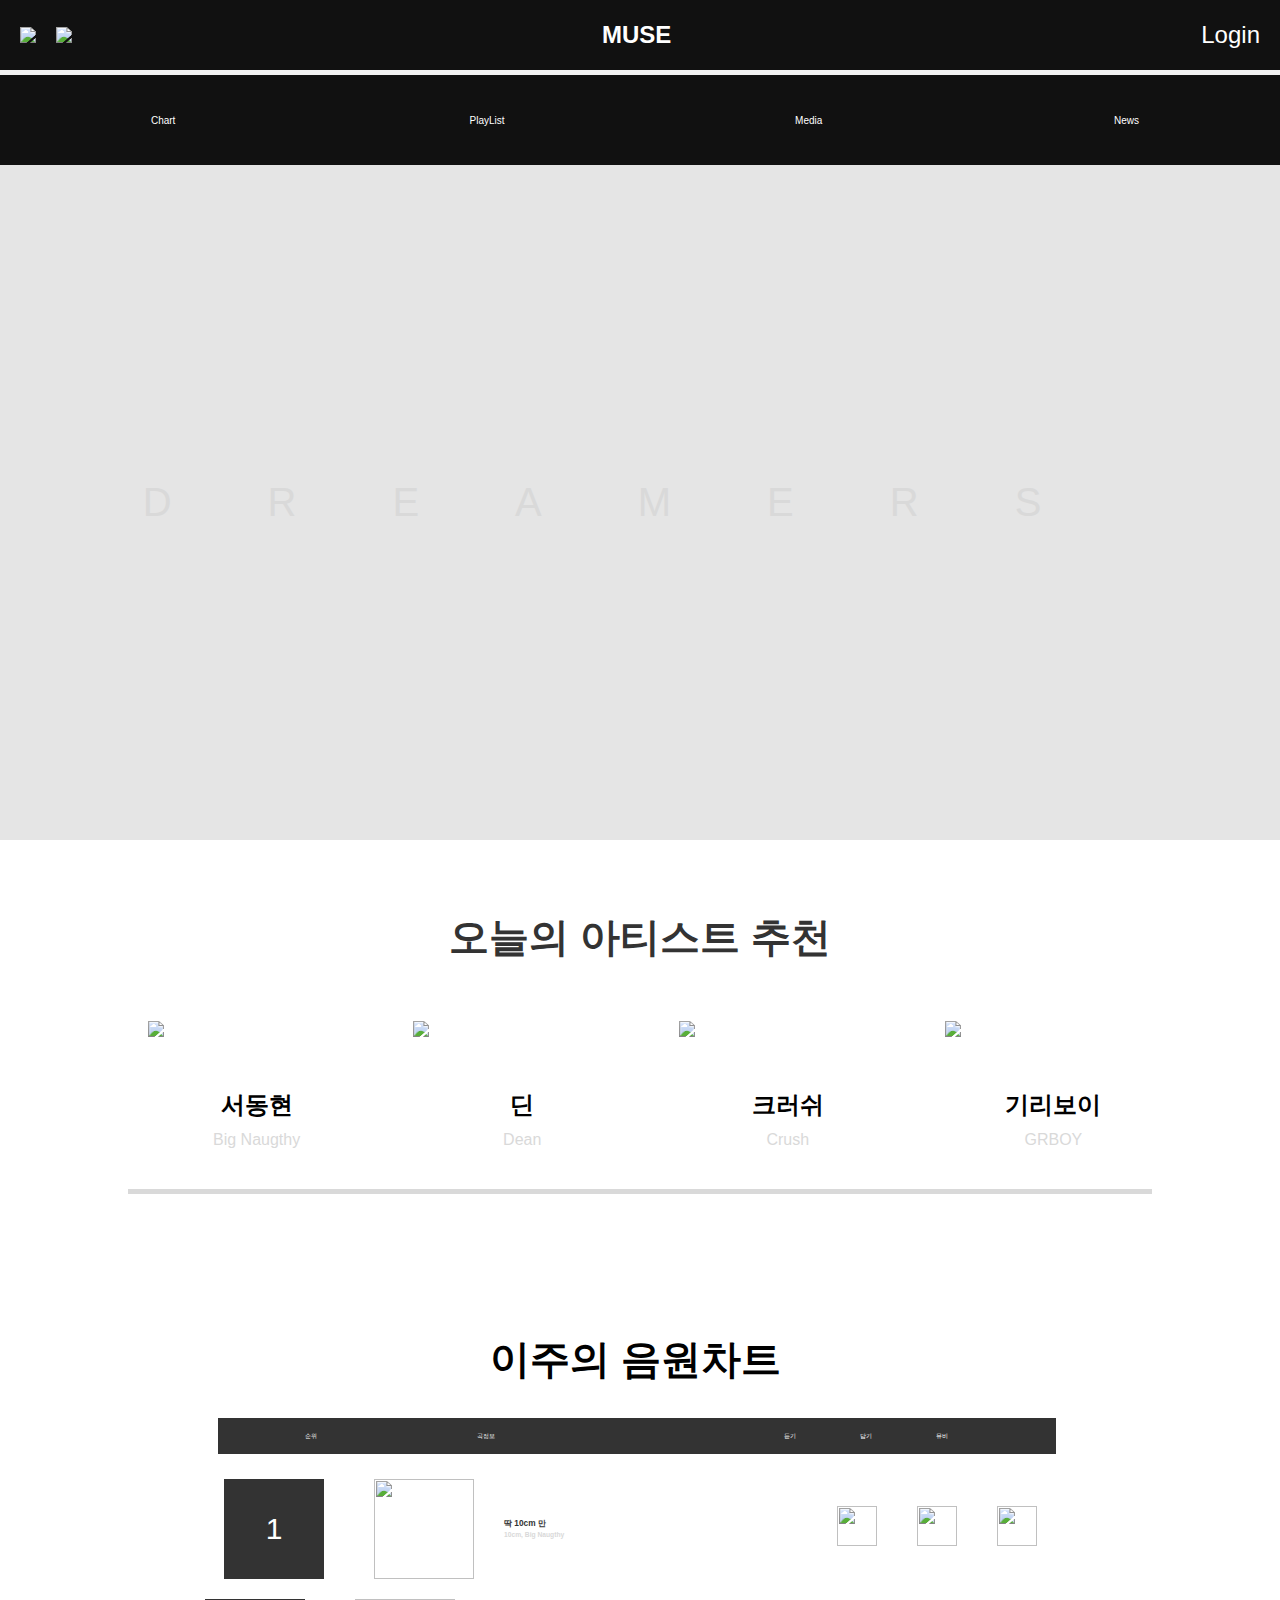
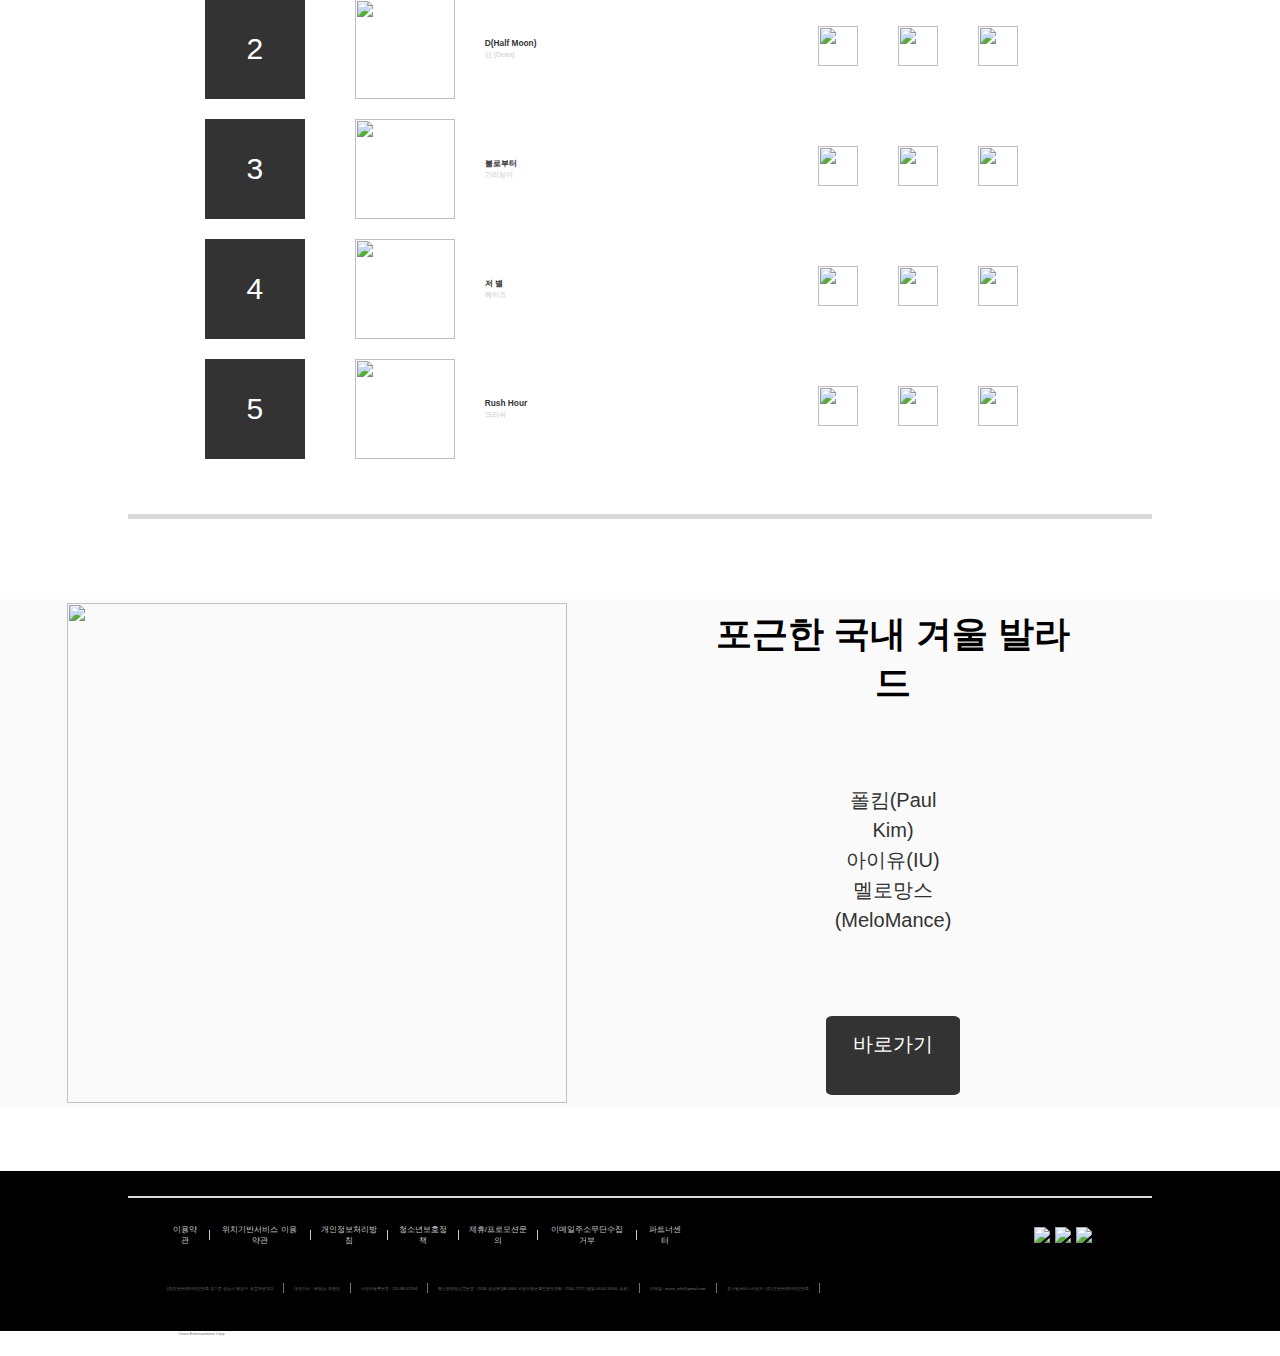
==== index.html @ 0ae81b62 "Add files via upload" ====
<!DOCTYPE html>
<html lang="ko-kr">
    <head>
        <meta charset="UTF-8">
        <meta name="viewport" content="width=device-width, initial-scale=1">
        <title>MUSE</title>
        <link rel="stylesheet" type="text/css" href="https://cdn.jsdelivr.net/gh/moonspam/NanumSquare@2.0/nanumsquare.css">
        <link rel="stylesheet" href="css/styles.css">
        
          
    </head>
    <body>
        <header>
        <ul class="button">
        <a  href="#"><img class="menu_img" src="https://i.postimg.cc/cJ5XbKB6/nav-menu.png"></a>
        <a  href="#"><img class="search" src="https://i.postimg.cc/mkBkkgmW/nav-search.png"></a>
        </ul>
        <ul class="list_menu">
            <li><a href="http://127.0.0.1:5500/main.html#"><b>MUSE</b></a></li>
        </ul>

        <ul class="list_login">
            <li><a href="#">Login</a></li>
        </ul>
        </header>

        <div class="line"></div>
        <ul class="menu">
            <li><a href="http://127.0.0.1:5500/index2.html">Chart</a></li>
            <li><a href="http://127.0.0.1:5500/index3.html">PlayList</a></li>
            <li><a href="http://127.0.0.1:5500/index4.html">Media</a></li>
            <li><a href="http://127.0.0.1:5500/index5.html">News</a></li>
        </ul>

        <a href="http://127.0.0.1:5500/index5.html">
        <div class="container">
              <div class="fade_out_box"><p>DREAMERS</p></div>
        </div>
    </a>
        <h1>오늘의 아티스트 추천</h1>
        <div class="artist_recommend">

            <div class="artist_list">
                <a href="#"><img class="muse" src="https://i.postimg.cc/FzYSK41K/artist-img-1.jpg"> </a> 
                <h3>서동현</h3>
                <p>Big Naugthy</p>
            </div>

            <div class="artist_list">
                <a href="#"><img class="muse" src="https://i.postimg.cc/N0QrHTLS/artist-img-2.jpg"> </a> 
                <h3>딘</h3>
                <p>Dean</p>
            </div>

            <div class="artist_list">
                <a href="#"> <img class="muse" src="https://i.postimg.cc/yNn3XdZd/artist-img-3.jpg"> </a> 
                <h3>크러쉬</h3>
                <p>Crush</p>
            </div>

            <div class="artist_list">
                <a href="#"> <img class="muse" src="https://i.postimg.cc/Kzzk92P5/artist-img-4.jpg"> </a> 
                <h3>기리보이</h3>
                <p>GRBOY</p>
            </div>
        </div>
        <div class="gray_var"></div>

        <div class="sub content">

            <ul class="this_week" style="margin-bottom: 20px !important;">
                <ul class="week_chart">
                    <li><h3>이주의 음원차트</h3></li>
                </ul>

            </ul>
            
            <ul class="chart_nav">
                <ul class="ranking">
                    <li><p>순위</p></li>
                </ul>

                <ul class="information">
                    <li><p>곡정보</p></li>

                </ul>

                <ul class="three_button">
                    <ul class="button1">
                    <li><p>듣기</p></li>
                </ul>
                <ul class="button1">
                    <li><p>담기</p></li>
                </ul>
                <ul class="button1">
                    <li><p>뮤비</p></li>
                </ul>
                </ul>
            </ul>


            <div class="chart_content_box">
            <section class="container2">
            <ul class="chart_list">
                <ul class="chart_1">
                    <li><p>1</p></li>
                </ul>

                <div class="song_info">
                <ul class="album">
                    <li><img class="album" src="https://i.postimg.cc/zv1cT8Hx/chart-img-1.jpg"></li>
                </ul>
                <ul class="song_name">
                    <li><h5>딱 10cm 만</h5></li>
                    <li><h6>10cm, Big Naugthy</h6></li>
                </ul>
            </div>

                <div class="chart_button">
                    <a href="#"><img class="play" src="https://i.postimg.cc/MphbntQD/play.png"></a>
                    <a href="#"><img class="put_in" src="https://i.postimg.cc/wMTDCGC6/putin.png"></a>
                    <a href="#"><img class="mv" src="https://i.postimg.cc/wjsDYJGs/mv.png"></a>
                </div>
            </ul>
            </section>
        <section class="container3">
            <ul class="chart_list">
                <ul class="chart_1">
                    <li><p>2</p></li>
                </ul>


                <div class="song_info">
                <ul class="album">
                    <li><img class="album" src="https://i.postimg.cc/CxK6Gvdp/chart-img-2.jpg"></li>
                </ul>

                <ul class="song_name">
                    <li><h5>D(Half Moon)</h5></li>
                    <li><h6>딘 (Dean)</h6></li>
                </ul>
                </div>
                <div class="chart_button">
                    <a href="#"><img class="play" src="https://i.postimg.cc/MphbntQD/play.png"></a>
                    <a href="#"><img class="put_in" src="https://i.postimg.cc/wMTDCGC6/putin.png"></a>
                    <a href="#"><img class="mv" src="https://i.postimg.cc/wjsDYJGs/mv.png"></a>
                </div>
            </ul>
        </section>

        <section class="container4">
            <ul class="chart_list">
                <ul class="chart_1">
                    <li><p>3</p></li>
                </ul>


                <div class="song_info">
                <ul class="album">
                    <li><img class="album" src="https://i.postimg.cc/437LMmz8/chart-img-3.jpg"></li>
                </ul>

                <ul class="song_name">
                    <li><h5>불로부터</h5></li>
                    <li><h6>기리보이</h6></li>
                </ul>
                </div>
                <div class="chart_button">
                    <a href="#"><img class="play" src="https://i.postimg.cc/MphbntQD/play.png"></a>
                    <a href="#"><img class="put_in" src="https://i.postimg.cc/wMTDCGC6/putin.png"></a>
                    <a href="#"><img class="mv" src="https://i.postimg.cc/wjsDYJGs/mv.png"></a>
                </div>
            </ul>
        </section>

        <section class="container5">
            <ul class="chart_list">
                <ul class="chart_1">
                    <li><p>4</p></li>
                </ul>


                <div class="song_info">
                <ul class="album">
                    <li><img class="album" src="https://i.postimg.cc/6q0YRRXQ/chart-img-4.jpg"></li>
                </ul>

                <ul class="song_name">
                    <li><h5>저 별</h5></li>
                    <li><h6>헤이즈</h6></li>
                </ul>
                </div>
                <div class="chart_button">
                    <a href="#"><img class="play" src="https://i.postimg.cc/MphbntQD/play.png"></a>
                    <a href="#"><img class="put_in" src="https://i.postimg.cc/wMTDCGC6/putin.png"></a>
                    <a href="#"><img class="mv" src="https://i.postimg.cc/wjsDYJGs/mv.png"></a>
                </div>
            </ul>
        </section>

        <section class="container6">
            <ul class="chart_list">
                <ul class="chart_1">
                    <li><p>5</p></li>
                </ul>

                <div class="song_info">
                <ul class="album">
                    <li><img class="album" src="https://i.postimg.cc/t4fDhpLF/chart-img-5.jpg"></li>
                </ul>

                <ul class="song_name">
                    <li><h5>Rush Hour</h5></li>
                    <li><h6>크러쉬</h6></li>
                </ul>  
                </div>
                <div class="chart_button">
                    <a href="#"><img class="play" src="https://i.postimg.cc/MphbntQD/play.png"></a>
                    <a href="#"><img class="put_in" src="https://i.postimg.cc/wMTDCGC6/putin.png"></a>
                    <a href="#"><img class="mv" src="https://i.postimg.cc/wjsDYJGs/mv.png"></a>
                </div>
            </ul>
        </section>
       </div>

        <div class="gray_var2"></div>
        
        <div class="last_content">
            <img class="christmas" src="https://i.postimg.cc/7Pm41w2Q/other-content1.jpg">
            <div class="last_content_text">
            <h2>포근한 국내 겨울 발라드</h2>
            <div class="text_small">
            <p>폴킴(Paul Kim)</p>
                <p>아이유(IU)</p>
                <p>멜로망스(MeloMance)</p>
            <a class="go" href="#"><p>바로가기</p></a>
        </div>
            </div>

        </div>

        
        <div class="footer">

                <div class="tooter_box">
                    <div class="gray_var3"></div>
                    <div class=high_box>
                        <div class="footer_text1">
                            <p>이용약관</p>
                            <div class="gray_var_small2"></div>
                            <p>위치기반서비스 이용약관</p>
                            <div class="gray_var_small2"></div>
                            <p>개인정보처리방침</p>
                            <div class="gray_var_small2"></div>
                            <p>청소년보호정책</p>
                            <div class="gray_var_small2"></div>
                            <p>제휴/프로모션문의</p>
                            <div class="gray_var_small2"></div>
                            <p>이메일주소무단수집거부</p>
                            <div class="gray_var_small2"></div>
                            <p>파트너센터</p>
                        </div>
                        <div class="sns">
                            <img src="https://i.postimg.cc/zGXC6VH3/facebook.png">
                            <img src="https://i.postimg.cc/JnwBrn0N/instagram.png">
                            <img src="https://i.postimg.cc/3JL4y9WJ/twitter.png">
                        </div>
                    </div>

                        <div class="under_box">
                            <div class="footer_text2">
                                    <p>(주)오로라엔터테인먼트 경기도 성남시 분당구 판교역로 221</p>
                                    <div class="gray_var_small3"></div>
                                    <p>대표이사 : 배정남, 최현진</p>
                                    <div class="gray_var_small3"></div>
                                    <p>사업자등록번호 : 220-88-02594</p>
                                    <div class="gray_var_small3"></div>
                                    <p>통신판매업신고번호 : 2018-성남분당B-0004 사업자정보확인</p>


                                    <p>문의전화 : 1566-7727 (평일 09:00-18:00, 유료)</p>
                                    <div class="gray_var_small3"></div>
                                    <p>이메일 : muse_info@gmail.com</p>
                                    <div class="gray_var_small3"></div>
                                    <p>호스팅서비스사업자 : (주)오로라엔터테인먼트</p>
                                    <div class="gray_var_small3"></div>
                                    <div class="company">
                                    <img src="https://i.postimg.cc/0yNBq3dP/company.png"> <p>Orora Entertainment Corp.</p>
                                    </div>
                                    <div class="none"></div>
                            </div>
                        </div>
        </div>

    </body>
</html>
---- css/styles.css ----
* {
    margin: 0;
    padding: 0;
    font-family: nanumsquare, sans-serif;
  }
  html{
    font-size: 62.5%; 
  }
  a {
    text-decoration: none;
    font-size: 24px;
    color: #fff;
  }
  
  li {
    list-style: none;
  }
  
  header {
    background-color: #111;
    height: 70px;
    display: flex;
    justify-content: space-between;
    align-items: center;
  }
  header .search:hover{
      opacity: calc(0.3);
  }

  header .menu_img:hover{
      opacity: calc(0.3);
  }
  header .list_login:hover{
      opacity: calc(0.3);
  }

  .list_menu {
    display: flex;
    align-items: center;
  }
  
  .list_menu li a {
    margin-right: 16px;
    margin-left: 16px;
  }
  
  .list_login {
    font-size: 24px;
    margin-right: 20px;
  }
  .menu{
    background-color: #111;
    height: 10vh;
    width: 100%;
  
    display: flex;
    justify-content: space-around;
    align-items: center;
  }

  .menu a{
    font-size: 1rem;
    margin-left: 20%;
    margin-right: 20%;

  }
  .menu a:hover{
    opacity: calc(0.3);
  }
  .button{
      display: flex;
      align-items: center;
  }
  
  .button .search{
      margin-left: 20px;
  }
  .button .menu_img{
      margin-left: 20px;
  }
  .line{
      height: 0.5rem;
      width: 100%;
      background-color: #F2F2F2;
  }

  .container {
    display: flex;
    align-items: center;
    justify-content: center;
    text-align: center;
    width: 100%;
    height: 75vh;
    background-image: linear-gradient( rgba(0,0,0,0.1), rgba(0,0,0,0.1) ), url(https://i.postimg.cc/25HRzFnw/hero-img.jpg);
    background-position: center;
    background-size: cover;
    animation:container 9s infinite;
    animation-direction:alternate;
    }

    @keyframes container {
    0% {
        background:url(https://i.postimg.cc/25HRzFnw/hero-img.jpg);
        background-size:cover;
        background-position:center center;
        color: #D9D9D9;
    } 

    50% {
        background:url(https://i.postimg.cc/14hcnHvz/hero-img3.png);
        background-size:cover;
        background-position:center center;
        color: #1C3240;
    }
    100% {
        background:url(https://i.postimg.cc/PJL28NhS/hero-img2.png); 
        background-size:cover;
        background-position:center center;
    }

}

    .container p{
      color: #D9D9D9;
      display: block;
      display: flex;
      font-size: 40px;
      letter-spacing: 96px;
      margin-left: auto;
      margin-right: auto;
      min-width: 600px;
      display: block;
      justify-content: center;
      align-items: center;
  }

  .fade_out_box {
    display: inline-block;
    padding: 10px;
    animation: fadeout 9s infinite;
    animation-direction:alternate;
    animation-fill-mode: forwards;
    }
    @keyframes fadeout {
        0% {
            opacity: 1;
        }
        50% {
            opacity: 0;
        }
        100%{
            opacity: 1;
        }
    }


  .artist_recommend{

        width: 100%;
        min-width: 600px;
        display: flex;
        flex-wrap: wrap;
        gap: 36px 18px;
        justify-content: center;
        align-items: center;
    }

    .artist_list {
        width: 17%;
        flex: 0 0 calc((100%-54px)/4);
    }    
    .muse{
        max-width: 96%;
        max-height: 96%;
    }
    h1{
        flex: 0 0 100%;
        margin-top: 70px;
        margin-bottom: 50px;
        text-align: center;
        color: #333;
        font-size: 4rem;
    }
    .artist_list{
        display: block;
        justify-content: center;
        align-items: center;
        margin-left: 30px;
        
    }
    .artist_recommend h3{
        margin-top: 46px;
        font-size: 2.4rem;
    }
    .artist_recommend p{
        font-size: 1.6rem;
        margin-top: 10px;
        color: #d9d9d9;
        margin-bottom: 40px;
    }
    .artist_recommend h3, p{
        text-align: center;
    }
    .gray_var{
        background-color: #D9D9D9;
        height: 0.5vh;
        width: 80vw;
        margin-top: 78px;
        display: flex;
        justify-content: center;
        align-items: center;
        margin:0 auto;
    }
    .gray_var2{
        background-color: #D9D9D9;
        height: 0.5vh;
        width: 80vw;
        display: flex;
        justify-content: center;
        align-items: center;
        margin: 0 auto;
    }
    .chart_content_box{
        width: 65vw;
        display: flex;
        flex-wrap: wrap;
        justify-content: center;
        align-items: center;
        margin: 0 auto;
    }
    .container2{
        display: flex;
        justify-content: center;
        align-items: center;
        width: 65vw;
        margin-bottom: 2rem;
    }
    .container3{
            display: flex;
            justify-content: center;
            align-items: center;
            width: 68vw;
            margin-bottom: 2rem;
        }
    .container4{
        display: flex;
        justify-content: center;
        align-items: center;
        width: 68vw;
        margin-bottom: 2rem;
    }
    .container5{
        display: flex;
        justify-content: center;
        align-items: center;
        width: 68vw;
        margin-bottom: 2rem;
    }
    .container6{
        display: flex;
        justify-content: center;
        align-items: center;
        width: 68vw;
        margin-bottom: 8rem;
    }
    .this_week h3{
        font-size: 4rem;
        width: 30rem;
    }

    .this_week{
        height: 6vw;
        width: 65vw;
        margin-top: 10%;
        display: flex;
        justify-content: center;
        align-items: center;
        margin-left: auto;
        margin-right: auto;
    }
    .chart_nav {    
        width: 65vw;
        height: 3rem;
        border: solid #333;
        background-color: #333;
        margin-left: 17%;
        display: flex;
        justify-content: space-around;
        align-items: center;
        color: #fff;
    }

    .chart_nav li p {
        width: 200%;
        min-height: 10px;
        font-size: 3%;
        display: flex;
        justify-content: space-around;
        align-items: center;
    }

    .three_button{
        display: flex;
        justify-content: space-between;
        align-items: center;
        margin-left: 8vw;
    }
    .button1{
        margin-left: 32px;
        margin-right: 32px;
    }



    .chart_list {
        width: 94em;
        height: 3em;
        display: flex;
        align-items: center;
        color: #333;
        margin-top: 60px;
        margin-bottom: 10px;
    }
    .chart_1{
        margin-right: 5rem;
        width: 10rem;
        height: 10rem;
        background-color: #333;
    }   
    .chart_list li p {
        color: #fff;
        width: 10rem;
        height: 10rem;

        font-size: 3rem;
        display: flex;
        align-items: center;
        justify-content: center;
    }
    .song_info{
        width: 24rem;
        height: 10rem;
        display: flex;
        justify-content: start;
        align-items: center;
    }
    .song_name{
        color: #333;
        line-height: 120%;
    }
    .song_name h6{
        color: #d9d9d9;
    }
    .chart_button{
        display: flex;
        justify-content: center;
        align-items: center;
        margin-left: 13.5vw;
    }
    .album{
        width: 10rem;
        height: 10rem;
        margin-right: 3rem;
    }
    .play{
        margin-left: 5rem;
        margin-right: 4rem;
        width: 4rem;
        height: 4rem;
    
    }
    .put_in{
        width: 4rem;
        height: 4rem;
        margin-right: 4rem;
    }
    .mv{
        width: 4rem;
        height: 4rem;
    }
    .last_content{
        margin-top: 8rem;
        width: 100%;
        height: 508px;
        background-color: #FAFAFA;
        display: flex;
        justify-content: space-around;
        align-items: center;
        margin-bottom: 5%;
    }

    .last_content_text{
        display: flex;
        justify-content: space-around;
        align-items: center;
        flex-wrap: wrap;
        width: 30vw;
        margin-right: 10%;
    }
    .last_content_text h2{
        text-align: center;
        font-size: 3.6rem; 
        width: 32vw;
    }
    .text_small{
        width: 10vw;
        display: flex;
        flex-wrap: wrap;
        justify-content: center;
        align-items: center;
        margin-top: 20%;
    }
    .last_content p{
        font-size: 2rem;
        color: #333;
        line-height: 150%;
        text-align: center;
    }    
    .go p{
        height: 7vh;
        width: 10vw;
        margin-top: 60%;
        border: solid #333;
        border-radius: 5%;
        background-color: #333;
        text-align: center;
        padding-top: 8%;
        color: #fff;
    }

    .christmas{
       width: 50rem;
       height: 50rem;
    }
    .muse{
         transition: all 0.2s linear;
    }
    .muse:hover{
        transform: scale(1.05);
    }
    section{
        transition: all 0.2s linear;
    }
    section:hover{
        transform: scale(1.02);
    }
    .gray_var3{
        background-color: #D9D9D9;
        display: flex;
        justify-content:center ;
        align-items: center;
        margin-left: 10%;
        height: 0.2vh;
        width: 80vw;
        margin:0 auto;
        margin-top: 2%;
        margin-bottom: 2%;
    }
    .footer{
        height: 16rem;
        width: 100%;
        background-color: #000;
    }

    .tooter_box{
        display: flex;
        justify-content: center;
        align-items: center;
        flex-wrap: wrap;
        width: 100vw;
        margin: 0 auto;
    }

    .high_box{
        width: 100%;
        flex-wrap: wrap;
        display: flex;
        justify-content: space-around;
        align-items: center;
    }
    .under_box{
        width: 100%;
        display: flex;
        justify-content: space-between;
        align-items: center;
        margin-left: 13%;
    }

    .sns{
        display: flex;
        justify-content: end;
        align-items: center;
    }
    .sns img{
        margin-right: 10%;
    }
    .footer_text1{
        width: 40vw;
        display: flex;
        justify-content: start;
        align-items: center;
        margin-left: -1%;
    }
    .footer_text1 p{
        font-size: 0.8rem;
        color: #CACACA;
    }
    .footer_text2{
        width: 52vw;
        height: 10vh;
        margin-top: 2rem;
        display: flex;
        justify-content: start;
        align-items: center;
        flex-wrap : wrap;
        
    }
    .footer_text2 p{
        font-size: 0.4rem;
        color: #717171;
    }
    .company{
        display: flex;
        justify-content: start;
        align-items: center;
    }
    .company img{
        margin-right: 4px;
        width: 8px;
        height: 8px;
        margin-bottom: 2px;
    }
    .gray_var_small2{
        width: 1px;
        height: 10px;
        background-color: #CACACA;
        margin-left: 10px;
        margin-right: 10px;
    }
    .gray_var_small3{
        width: 1px;
        height: 10px;
        background-color: #717171;
        margin-left: 10px;
        margin-right: 10px;
    }
    .sub content{
        display: flex;
        flex-wrap: wrap;
        justify-content: center;
        align-items: center;
    }
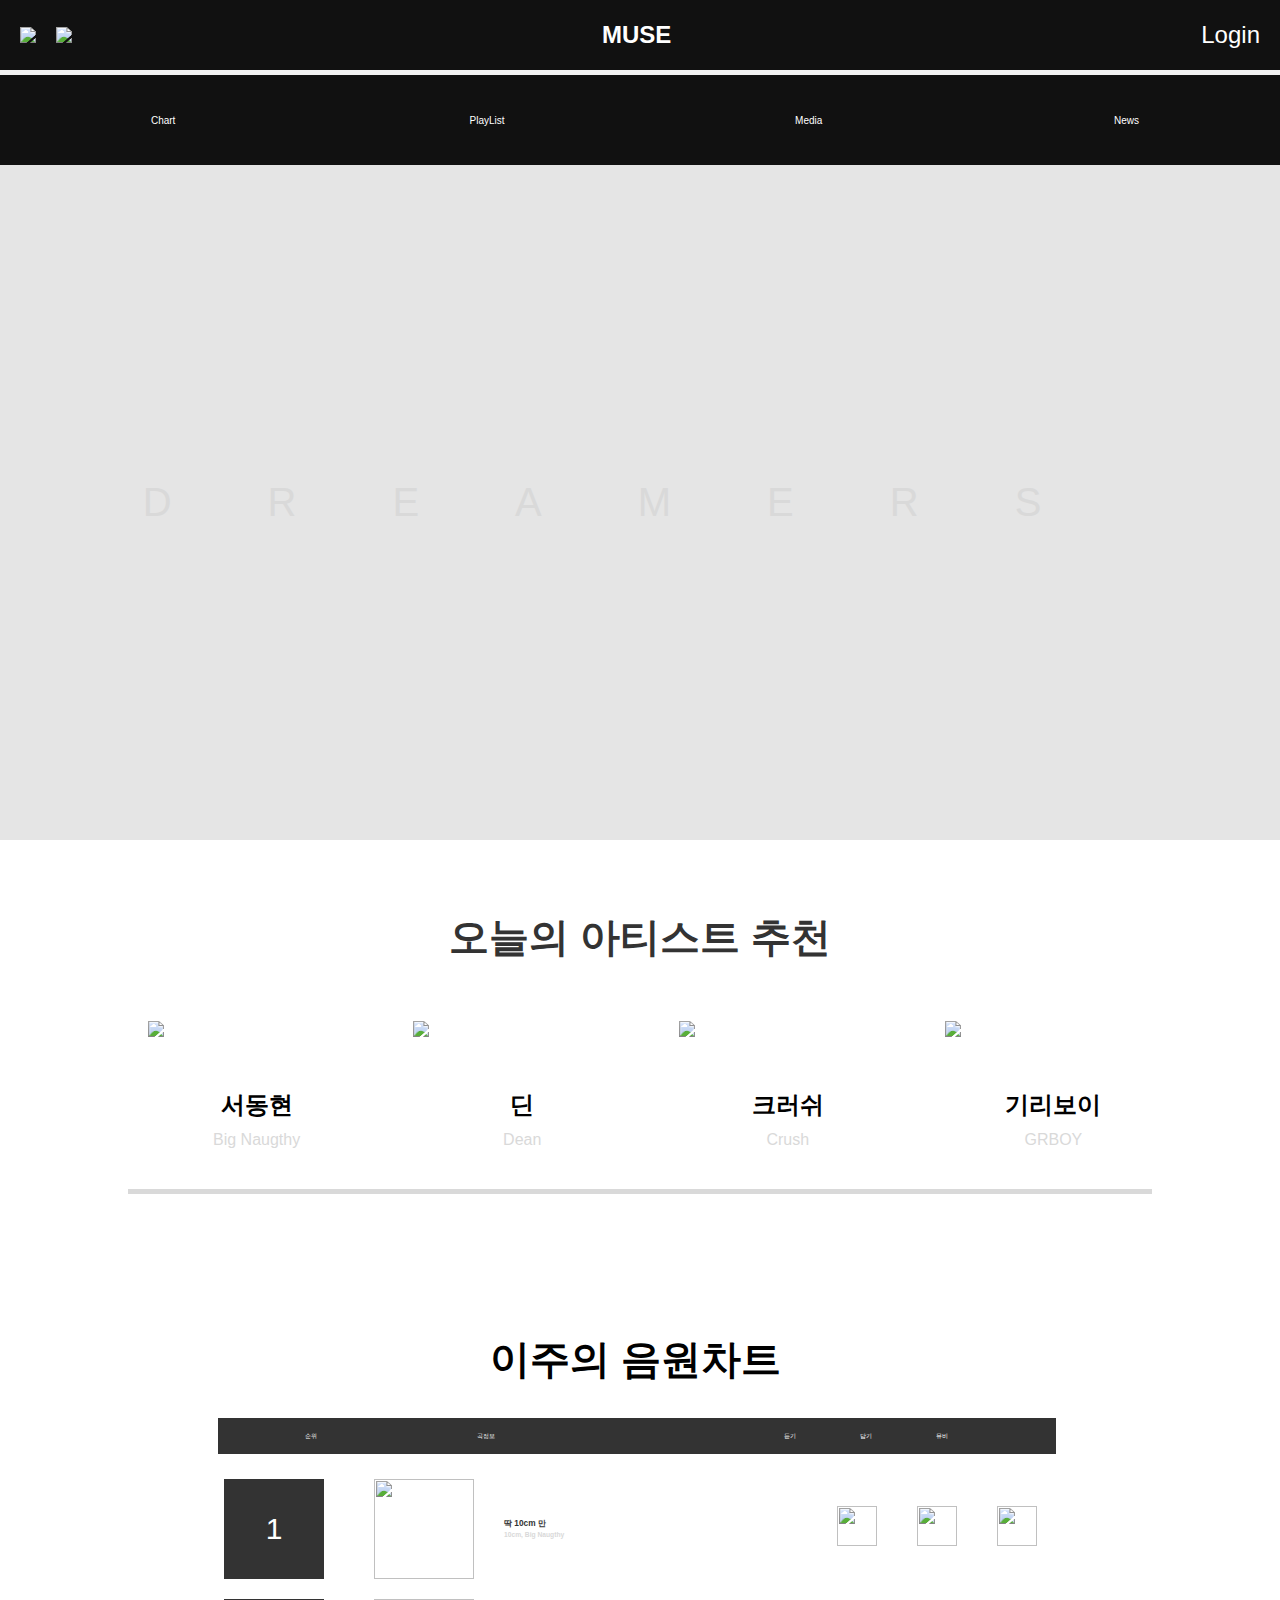
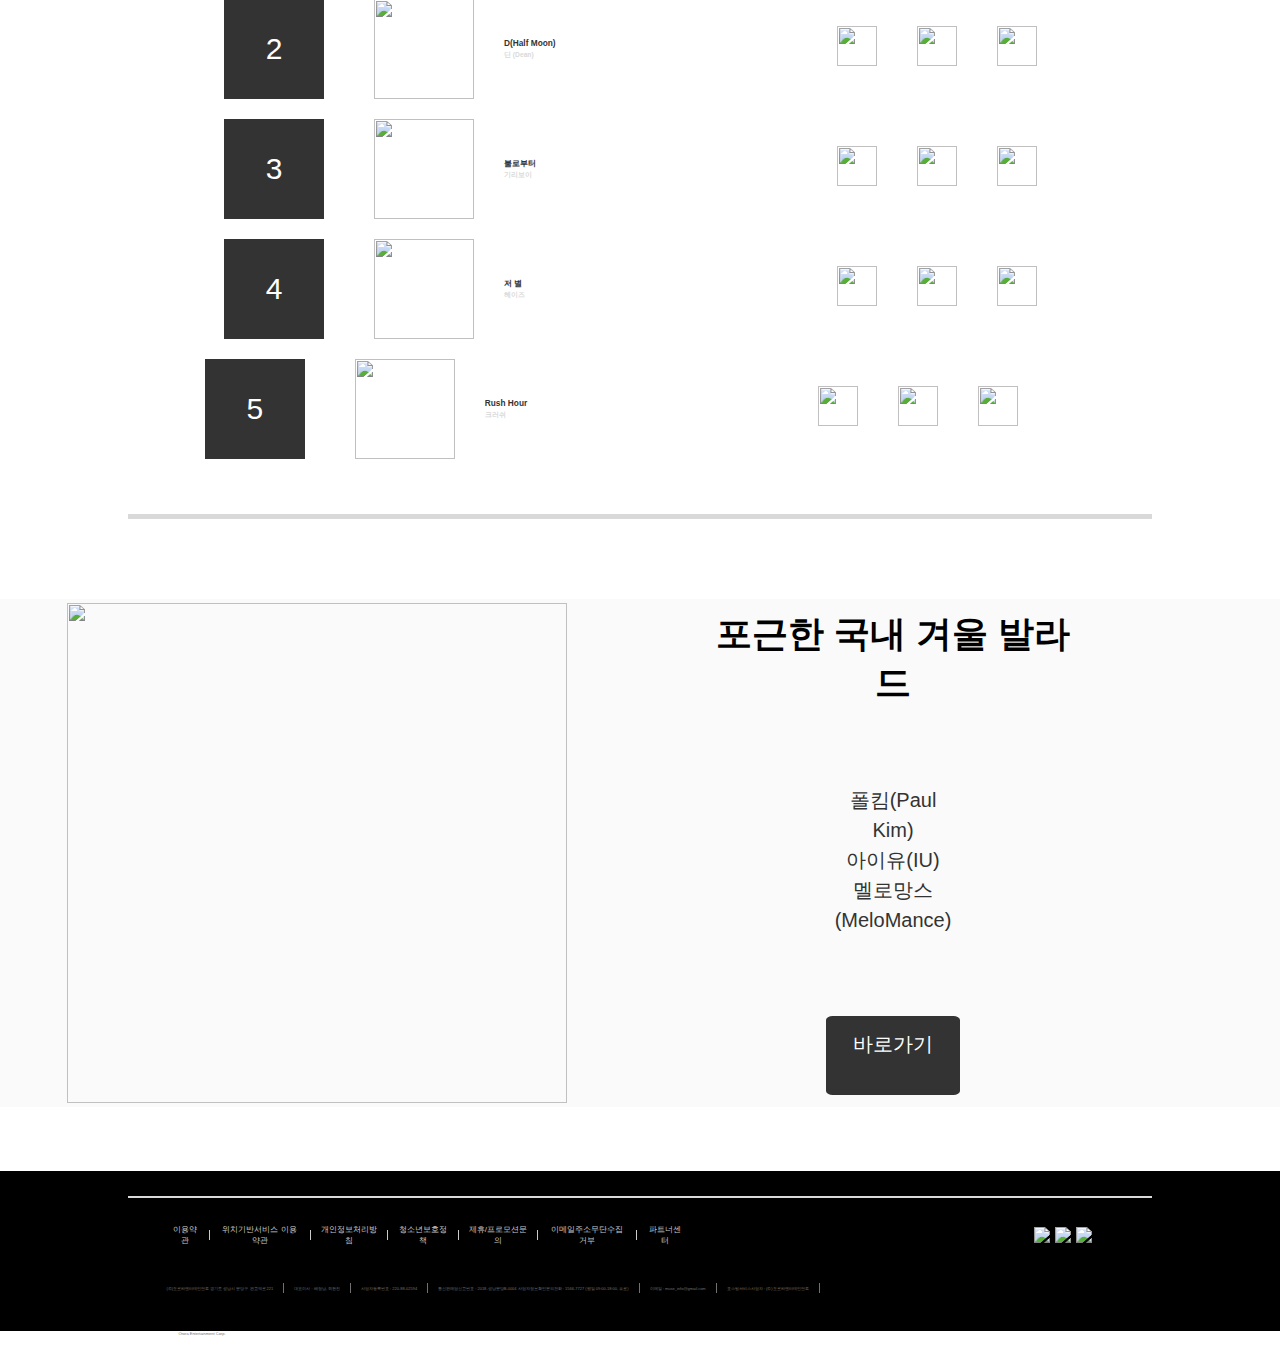
==== commit 82f1d21e: "Update index.html" ====
--- a/index.html
+++ b/index.html
@@ -75,6 +75,10 @@
 
             </ul>
             
+
+
+
+            <div class="chart">
             <ul class="chart_nav">
                 <ul class="ranking">
                     <li><p>순위</p></li>
@@ -123,7 +127,7 @@
                 </div>
             </ul>
             </section>
-        <section class="container3">
+        <section class="container2">
             <ul class="chart_list">
                 <ul class="chart_1">
                     <li><p>2</p></li>
@@ -148,7 +152,7 @@
             </ul>
         </section>
 
-        <section class="container4">
+        <section class="container2">
             <ul class="chart_list">
                 <ul class="chart_1">
                     <li><p>3</p></li>
@@ -173,7 +177,7 @@
             </ul>
         </section>
 
-        <section class="container5">
+        <section class="container2">
             <ul class="chart_list">
                 <ul class="chart_1">
                     <li><p>4</p></li>
@@ -222,6 +226,7 @@
             </ul>
         </section>
        </div>
+    </div>
 
         <div class="gray_var2"></div>
         
@@ -293,4 +298,4 @@
         </div>
 
     </body>
-</html> +</html> 
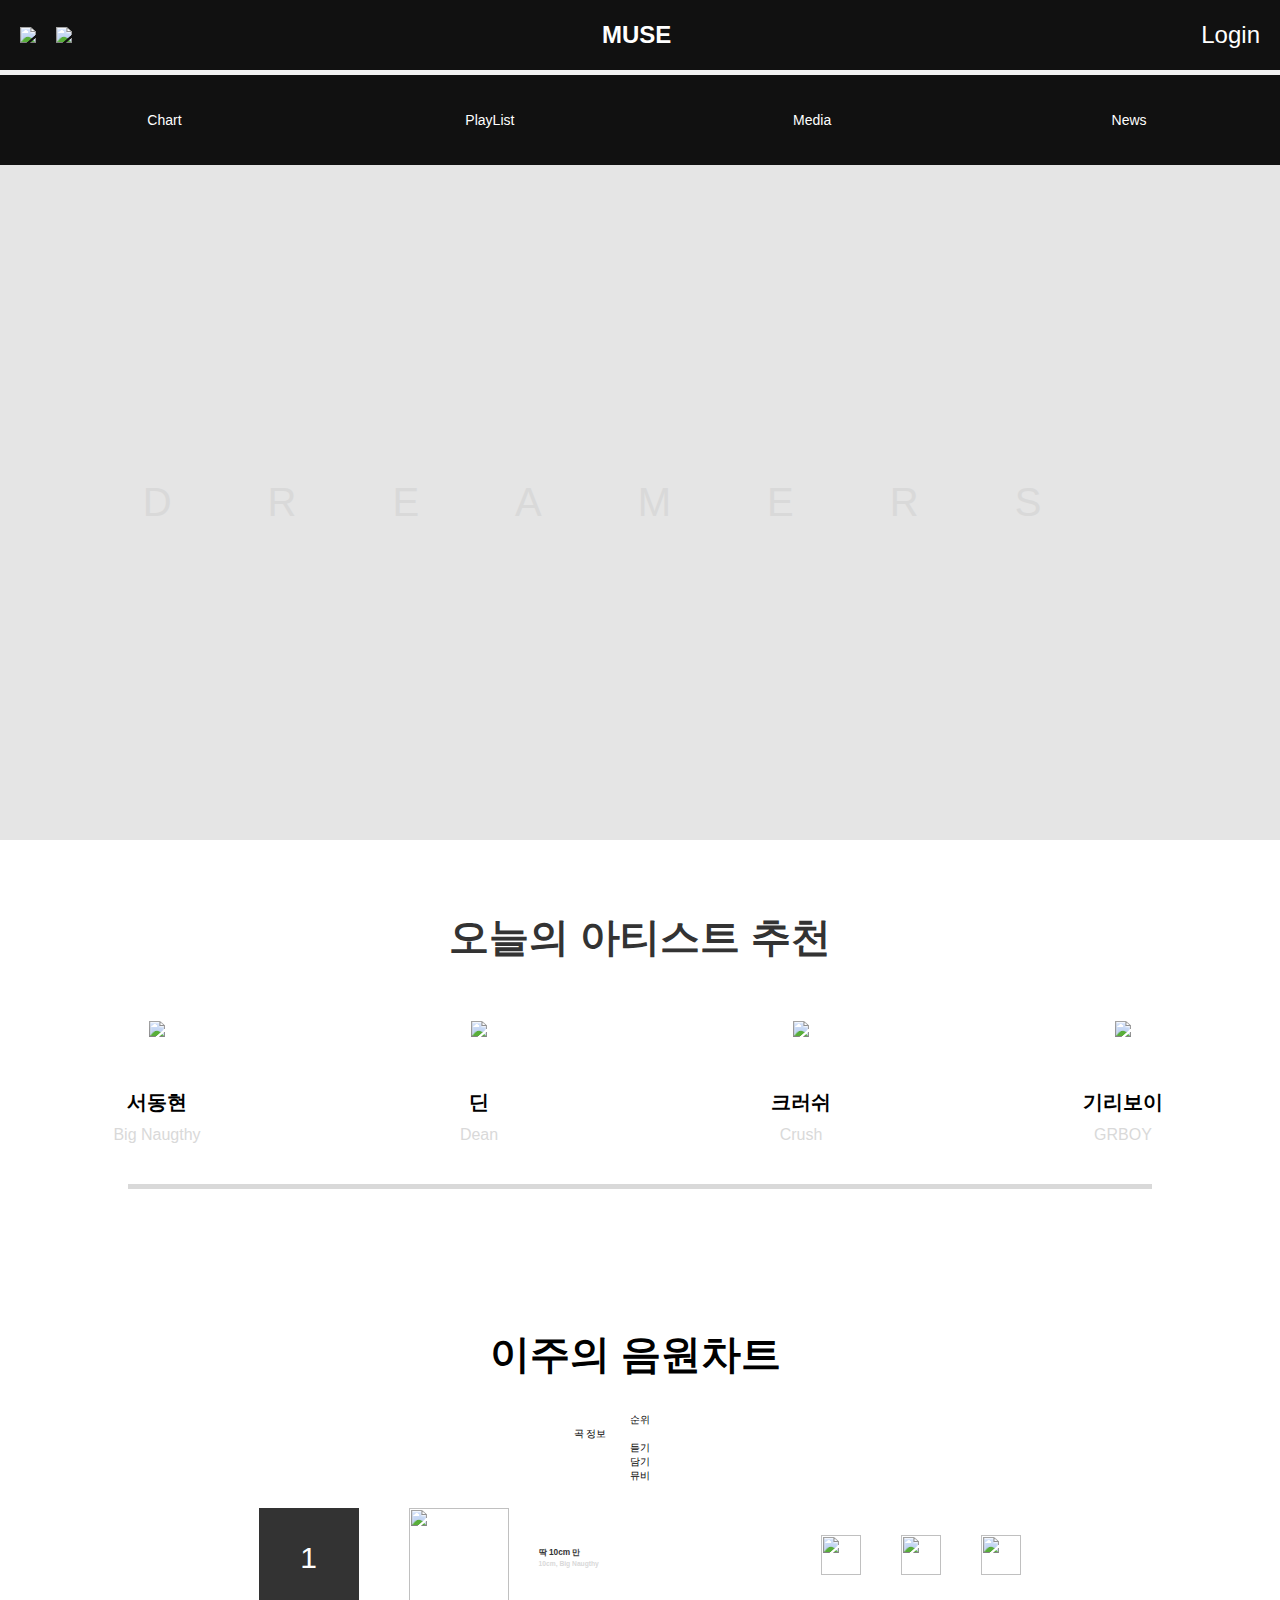
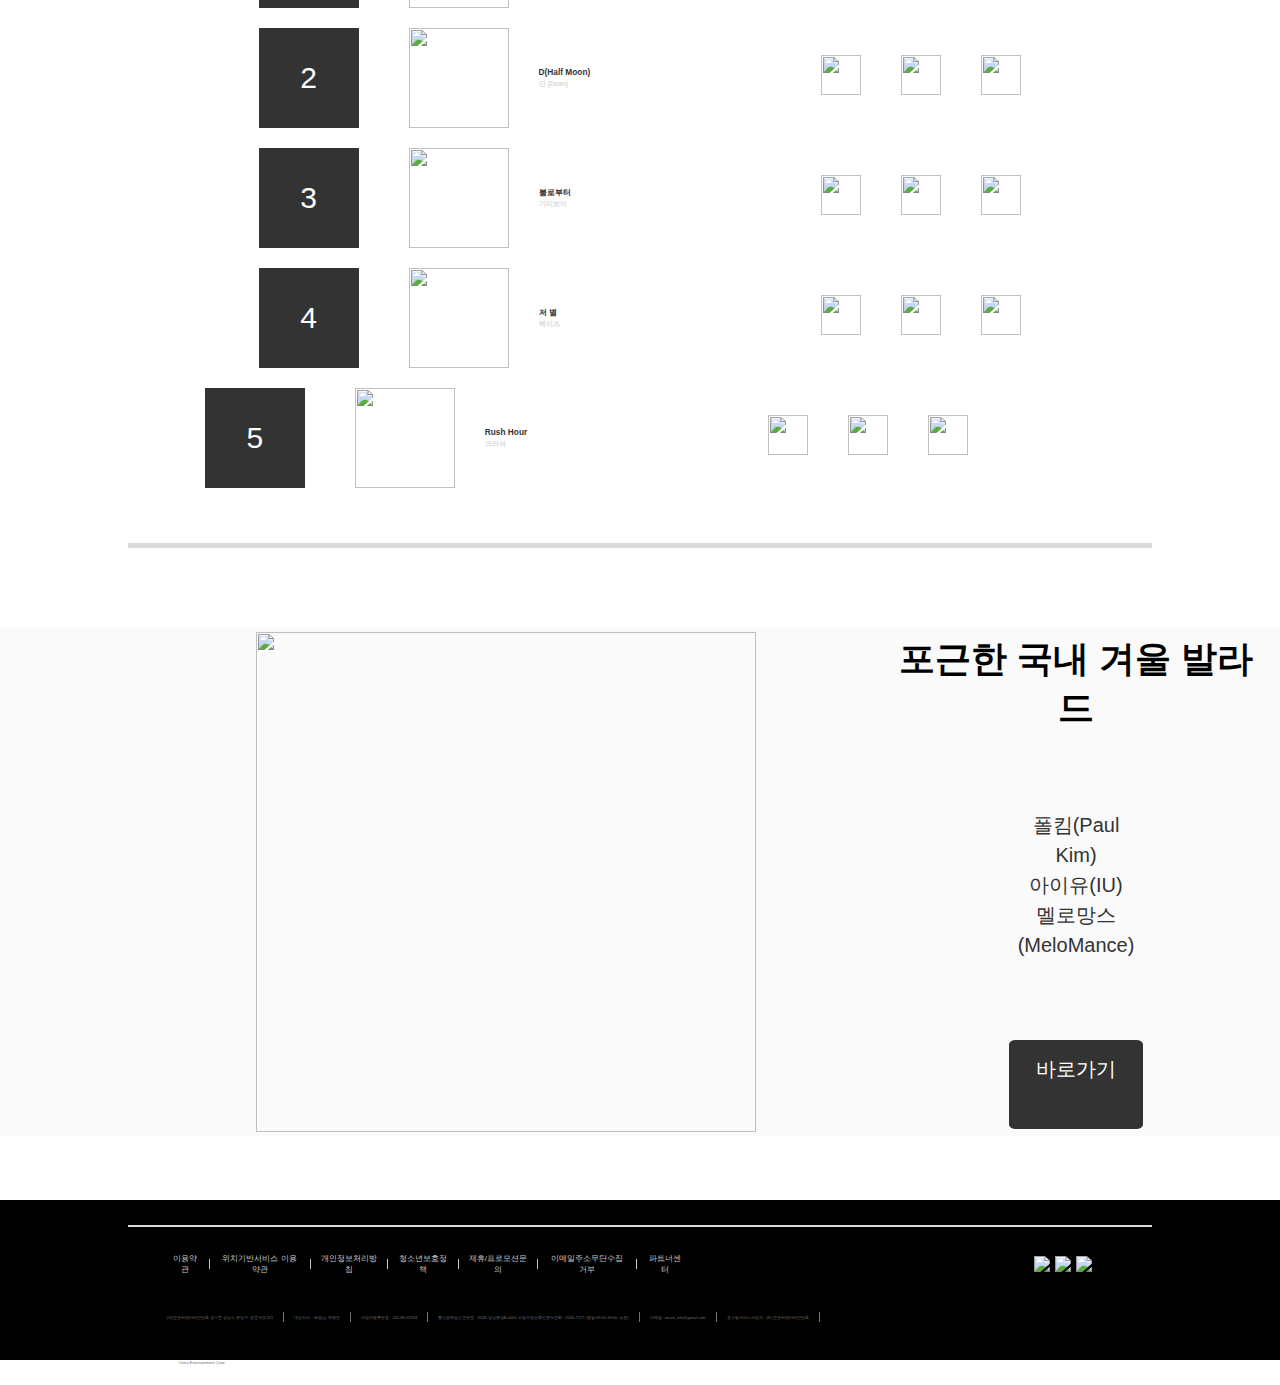
==== commit c461504b: "Update index.html" ====
--- a/index.html
+++ b/index.html
@@ -76,31 +76,24 @@
             </ul>
             
 
-
-
-            <div class="chart">
-            <ul class="chart_nav">
-                <ul class="ranking">
-                    <li><p>순위</p></li>
-                </ul>
-
-                <ul class="information">
-                    <li><p>곡정보</p></li>
-
-                </ul>
-
-                <ul class="three_button">
-                    <ul class="button1">
-                    <li><p>듣기</p></li>
-                </ul>
-                <ul class="button1">
-                    <li><p>담기</p></li>
-                </ul>
-                <ul class="button1">
-                    <li><p>뮤비</p></li>
-                </ul>
-                </ul>
-            </ul>
+                <div class="nav_chart">
+                    <div class="chart_num">
+                        <li><p>순위</p></li>
+                    </div>
+    
+                    <div class="information">
+                    <div class="info">
+                        <p>곡 정보</p>
+                    </div>
+                    </div>
+    
+                    <div class="chart_button_nav">
+                        <p>듣기</p>
+                        <p>담기</p>
+                        <p>뮤비</p>
+                    </div>
+                </div>
+
 
 
             <div class="chart_content_box">
@@ -296,6 +289,17 @@
                             </div>
                         </div>
         </div>
-
+                
+            <script type="text/javascript">
+(function(w, d, a){
+    w.__beusablerumclient__ = {
+        load : function(src){
+            var b = d.createElement("script");
+            b.src = src; b.async=true; b.type = "text/javascript";
+            d.getElementsByTagName("head")[0].appendChild(b);
+        }
+    };w.__beusablerumclient__.load(a + "?url=" + encodeURIComponent(d.URL));
+})(window, document, "//rum.beusable.net/load/b221216e024046u067");
+</script>
     </body>
 </html> 
--- a/css/styles.css
+++ b/css/styles.css
@@ -60,7 +60,7 @@
   }
 
   .menu a{
-    font-size: 1rem;
+    font-size: 1.4rem;
     margin-left: 20%;
     margin-right: 20%;
 
@@ -167,15 +167,15 @@
     }
 
     .artist_list {
-        width: 17%;
-        flex: 0 0 calc((100%-54px)/4);
+        display: flex;
+        justify-content: center;
+        align-items: center;
+        width: 20%;
+
     }    
-    .muse{
-        max-width: 96%;
-        max-height: 96%;
-    }
+
     h1{
-        flex: 0 0 100%;
+
         margin-top: 70px;
         margin-bottom: 50px;
         text-align: center;
@@ -183,21 +183,27 @@
         font-size: 4rem;
     }
     .artist_list{
-        display: block;
-        justify-content: center;
-        align-items: center;
-        margin-left: 30px;
+        width: 24.4rem;
+        display: flex;
+        justify-content: center;
+        align-items: center;
+        flex-wrap: wrap;
+        flex: 0 0 calc((100%-54px)/4);
+        margin-left: 3rem;
+        margin-right: 3rem;
         
     }
     .artist_recommend h3{
+        width: 24.4rem;
         margin-top: 46px;
-        font-size: 2.4rem;
+        font-size: 2rem;
     }
     .artist_recommend p{
+        width: 24.4rem;
         font-size: 1.6rem;
-        margin-top: 10px;
+        margin-top: 1rem;
         color: #d9d9d9;
-        margin-bottom: 40px;
+        margin-bottom: 4rem;
     }
     .artist_recommend h3, p{
         text-align: center;
@@ -221,6 +227,15 @@
         align-items: center;
         margin: 0 auto;
     }
+    .chart{
+        width: 80%;
+        margin-left: 10%;
+        margin-right: 10%;
+        flex-wrap: wrap;
+        display: flex;
+        justify-content: center;
+        align-items: center;
+    }
     .chart_content_box{
         width: 65vw;
         display: flex;
@@ -233,30 +248,12 @@
         display: flex;
         justify-content: center;
         align-items: center;
-        width: 65vw;
+        width: 80%;
+        margin-left: 10%;
+        margin-right: 10%;
         margin-bottom: 2rem;
     }
-    .container3{
-            display: flex;
-            justify-content: center;
-            align-items: center;
-            width: 68vw;
-            margin-bottom: 2rem;
-        }
-    .container4{
-        display: flex;
-        justify-content: center;
-        align-items: center;
-        width: 68vw;
-        margin-bottom: 2rem;
-    }
-    .container5{
-        display: flex;
-        justify-content: center;
-        align-items: center;
-        width: 68vw;
-        margin-bottom: 2rem;
-    }
+
     .container6{
         display: flex;
         justify-content: center;
@@ -280,31 +277,38 @@
         margin-right: auto;
     }
     .chart_nav {    
-        width: 65vw;
+        width: 80%;
         height: 3rem;
         border: solid #333;
         background-color: #333;
-        margin-left: 17%;
-        display: flex;
-        justify-content: space-around;
+        display: flex;
+        justify-content: center;
         align-items: center;
         color: #fff;
     }
+    .ranking{
+        margin-right: 20rem;
+        margin-left: 3rem;
+    }
 
     .chart_nav li p {
-        width: 200%;
+        width: 100%;
         min-height: 10px;
         font-size: 3%;
         display: flex;
-        justify-content: space-around;
+        justify-content: space-between;
         align-items: center;
     }
 
     .three_button{
         display: flex;
-        justify-content: space-between;
-        align-items: center;
-        margin-left: 8vw;
+        justify-content: center;
+        align-items: center;
+        margin-left: 16rem;
+    }
+    .information{
+        margin-right: 12rem;
+        margin-left: 2rem;
     }
     .button1{
         margin-left: 32px;
@@ -364,7 +368,6 @@
         margin-right: 3rem;
     }
     .play{
-        margin-left: 5rem;
         margin-right: 4rem;
         width: 4rem;
         height: 4rem;
@@ -395,8 +398,9 @@
         justify-content: space-around;
         align-items: center;
         flex-wrap: wrap;
-        width: 30vw;
-        margin-right: 10%;
+        width: 30%;
+        margin-left: 10%;
+        margin-right: 20%;
     }
     .last_content_text h2{
         text-align: center;
@@ -418,7 +422,7 @@
         text-align: center;
     }    
     .go p{
-        height: 7vh;
+        height: 8vh;
         width: 10vw;
         margin-top: 60%;
         border: solid #333;
@@ -432,6 +436,7 @@
     .christmas{
        width: 50rem;
        height: 50rem;
+       margin-left: 20%;
     }
     .muse{
          transition: all 0.2s linear;
@@ -550,4 +555,4 @@
         flex-wrap: wrap;
         justify-content: center;
         align-items: center;
-    }+    }
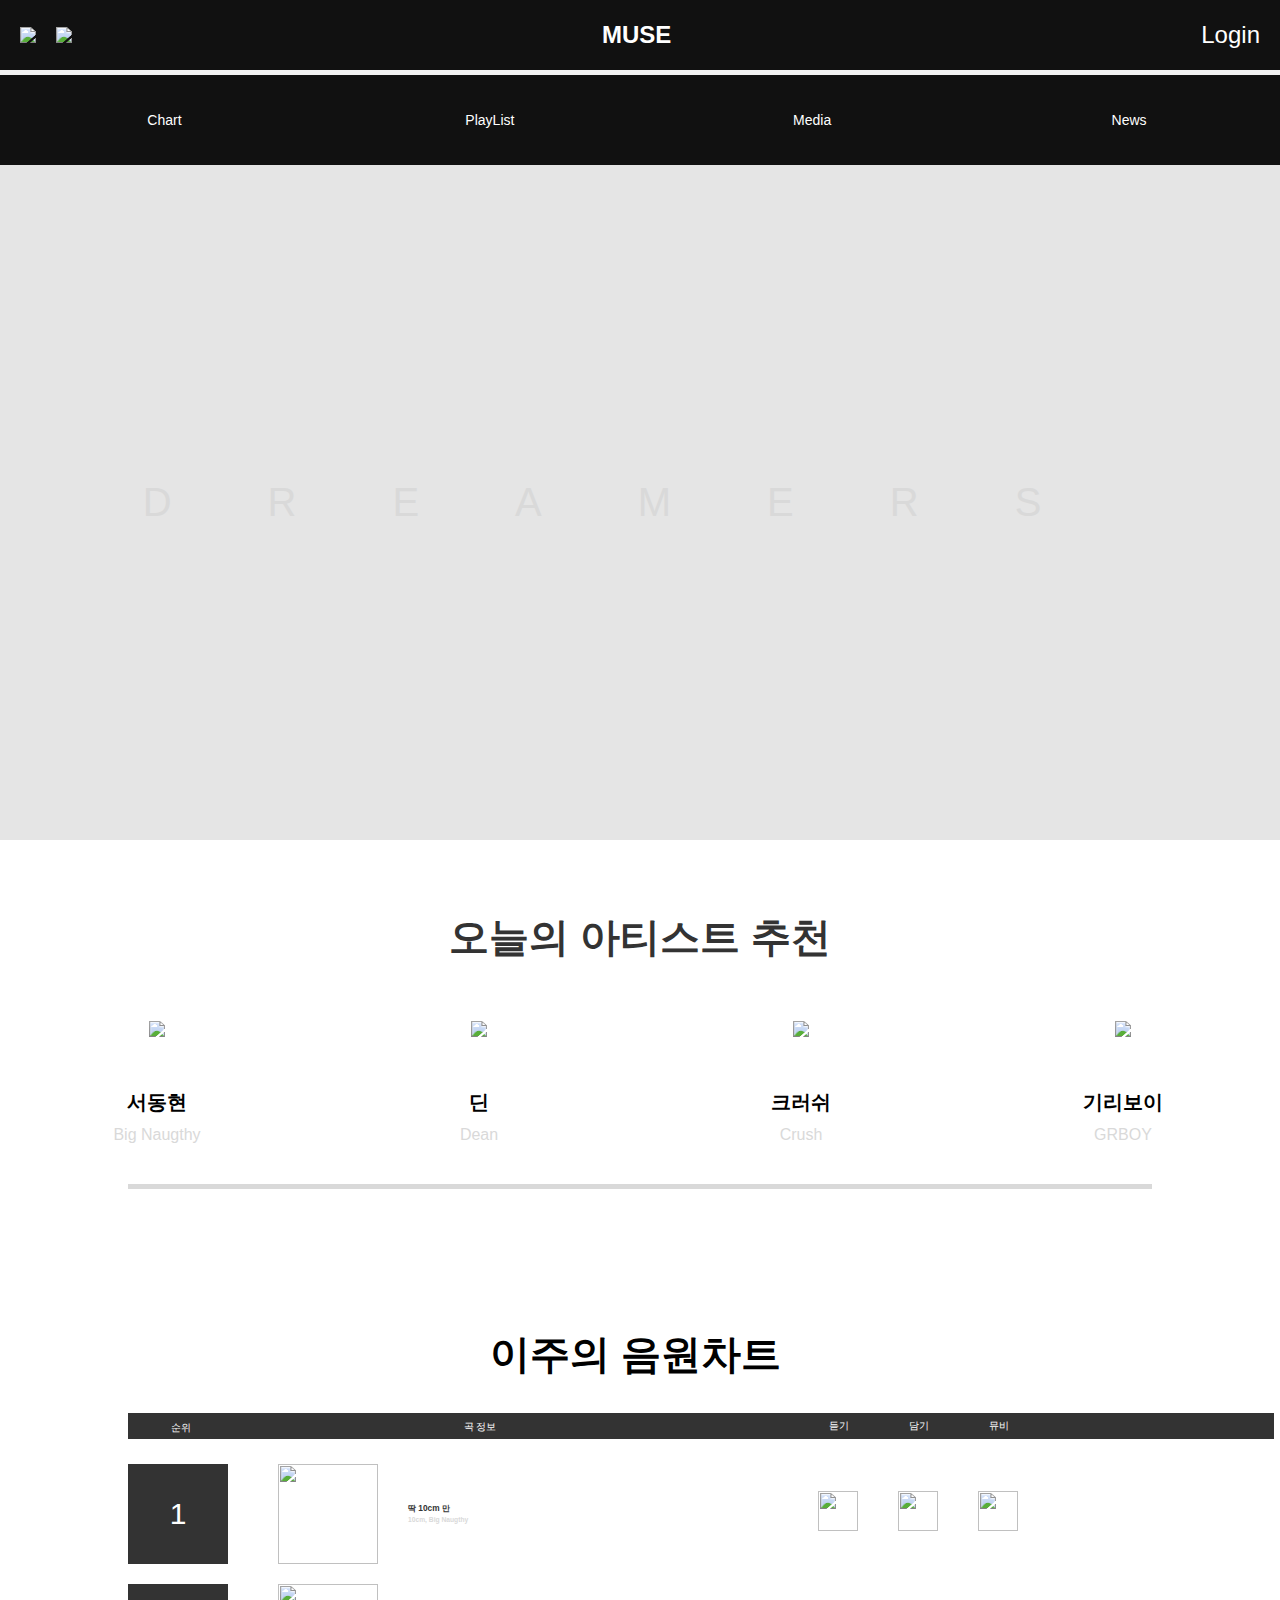
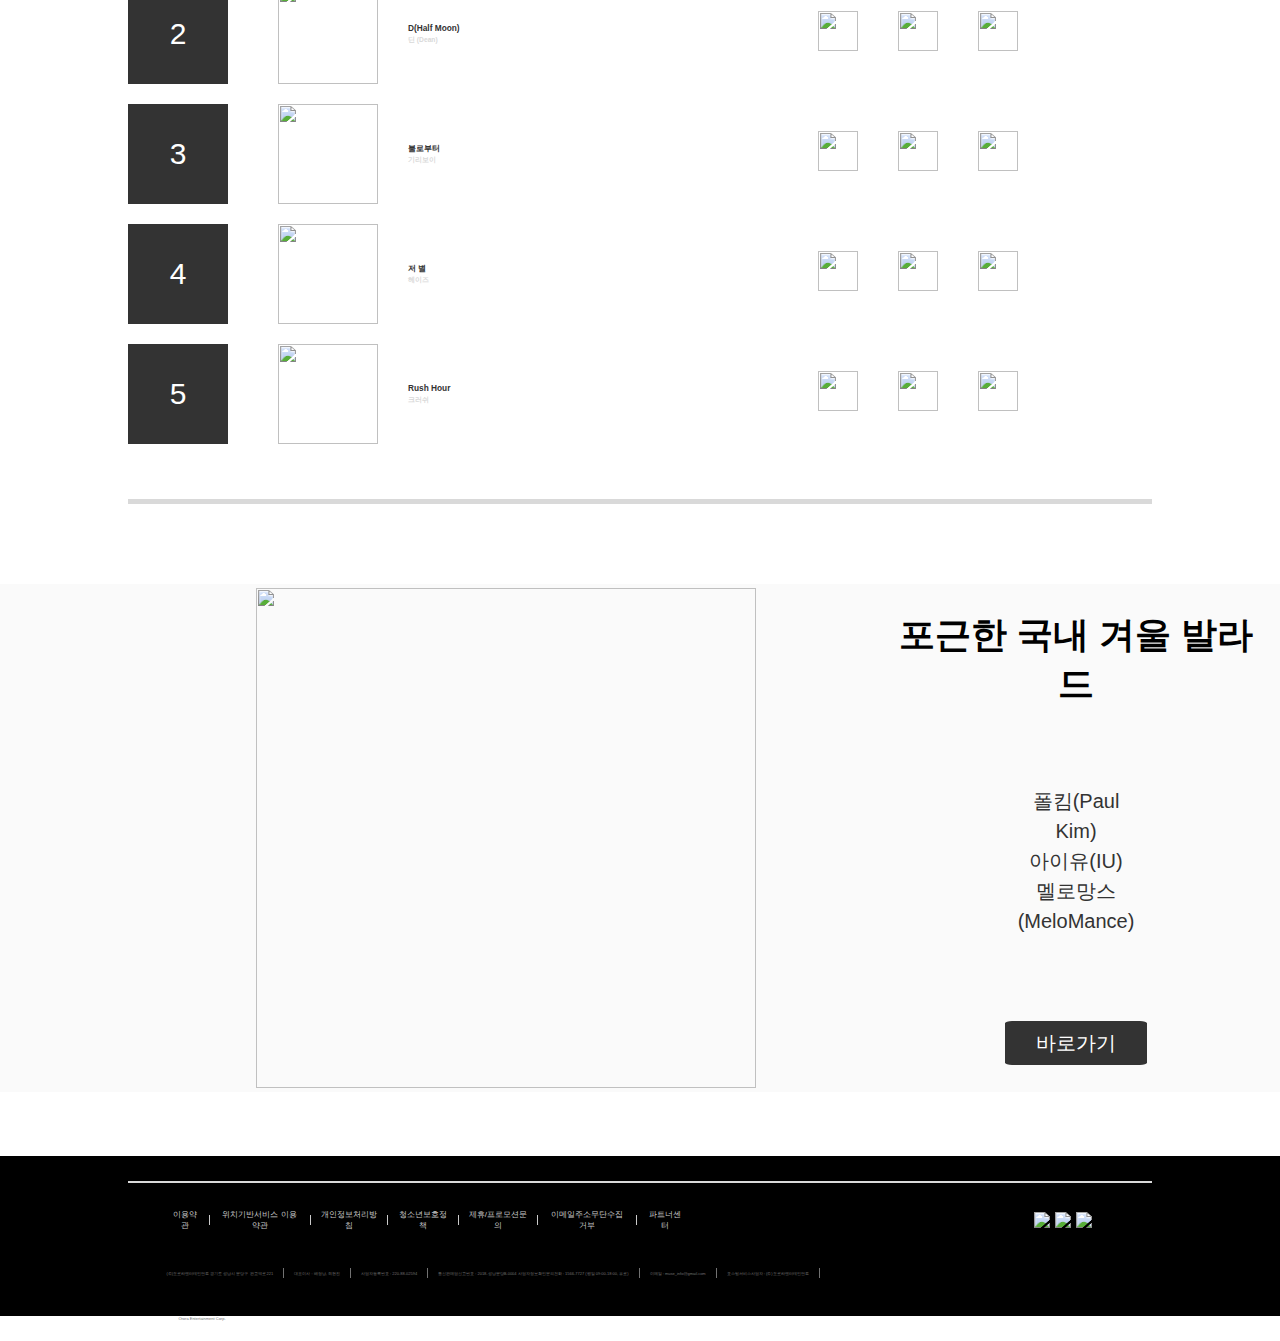
==== commit cfdb8b91: "Update index.html" ====
--- a/index.html
+++ b/index.html
@@ -75,7 +75,7 @@
 
             </ul>
             
-
+            <div class="song_chart">
                 <div class="nav_chart">
                     <div class="chart_num">
                         <li><p>순위</p></li>
@@ -220,7 +220,7 @@
         </section>
        </div>
     </div>
-
+</div>
         <div class="gray_var2"></div>
         
         <div class="last_content">
@@ -289,7 +289,7 @@
                             </div>
                         </div>
         </div>
-                
+            
             <script type="text/javascript">
 (function(w, d, a){
     w.__beusablerumclient__ = {
--- a/css/styles.css
+++ b/css/styles.css
@@ -183,12 +183,11 @@
         font-size: 4rem;
     }
     .artist_list{
-        width: 24.4rem;
-        display: flex;
-        justify-content: center;
-        align-items: center;
-        flex-wrap: wrap;
-        flex: 0 0 calc((100%-54px)/4);
+        width: 244px;
+        display: flex;
+        justify-content: center;
+        align-items: center;
+        flex-wrap: wrap;
         margin-left: 3rem;
         margin-right: 3rem;
         
@@ -237,7 +236,7 @@
         align-items: center;
     }
     .chart_content_box{
-        width: 65vw;
+        width: 100%;
         display: flex;
         flex-wrap: wrap;
         justify-content: center;
@@ -258,7 +257,9 @@
         display: flex;
         justify-content: center;
         align-items: center;
-        width: 68vw;
+        margin-left: 10%;
+        margin-right: 10%;
+        width: 80%;
         margin-bottom: 8rem;
     }
     .this_week h3{
@@ -276,49 +277,49 @@
         margin-left: auto;
         margin-right: auto;
     }
-    .chart_nav {    
-        width: 80%;
-        height: 3rem;
+    .nav_chart{
+        width: 114rem;
+        height: 2rem;
         border: solid #333;
         background-color: #333;
         display: flex;
-        justify-content: center;
-        align-items: center;
+        justify-content: space-between;
+        align-content: center;
+        margin-left: 10%;
+        margin-right: 10%;
         color: #fff;
     }
-    .ranking{
-        margin-right: 20rem;
-        margin-left: 3rem;
-    }
-
-    .chart_nav li p {
-        width: 100%;
-        min-height: 10px;
-        font-size: 3%;
-        display: flex;
-        justify-content: space-between;
-        align-items: center;
-    }
-
-    .three_button{
-        display: flex;
-        justify-content: center;
-        align-items: center;
-        margin-left: 16rem;
+    .chart_num{
+        margin-left: 4rem;
+        height: 1rem;
+        margin-top: 0.5rem;
+        margin-bottom: 0.8rem;
+    }
+    .chart_button_nav{
+        display: flex;
+        justify-content: space-around;
+        align-items: center;
+        margin-right: 23%;
     }
     .information{
-        margin-right: 12rem;
-        margin-left: 2rem;
-    }
-    .button1{
-        margin-left: 32px;
-        margin-right: 32px;
-    }
-
+        margin-top: 0.5rem;
+        margin-bottom: 0.8rem;
+
+    }
+    .info{
+        display: flex;
+        justify-content: center;
+        align-items: center;
+        height: 1.1rem;
+    }
+    .chart_button_nav p{
+        margin-left: 6rem;
+
+    }
 
 
     .chart_list {
-        width: 94em;
+        width: 100%;
         height: 3em;
         display: flex;
         align-items: center;
@@ -348,19 +349,21 @@
         display: flex;
         justify-content: start;
         align-items: center;
+        margin-right: 20rem;
     }
     .song_name{
         color: #333;
         line-height: 120%;
+        
     }
     .song_name h6{
         color: #d9d9d9;
     }
     .chart_button{
         display: flex;
-        justify-content: center;
-        align-items: center;
-        margin-left: 13.5vw;
+        justify-content: space-around;
+        align-items: center;
+        margin-left: 10rem;
     }
     .album{
         width: 10rem;
@@ -422,14 +425,13 @@
         text-align: center;
     }    
     .go p{
-        height: 8vh;
         width: 10vw;
         margin-top: 60%;
         border: solid #333;
         border-radius: 5%;
         background-color: #333;
         text-align: center;
-        padding-top: 8%;
+        padding: 4px;
         color: #fff;
     }
 
